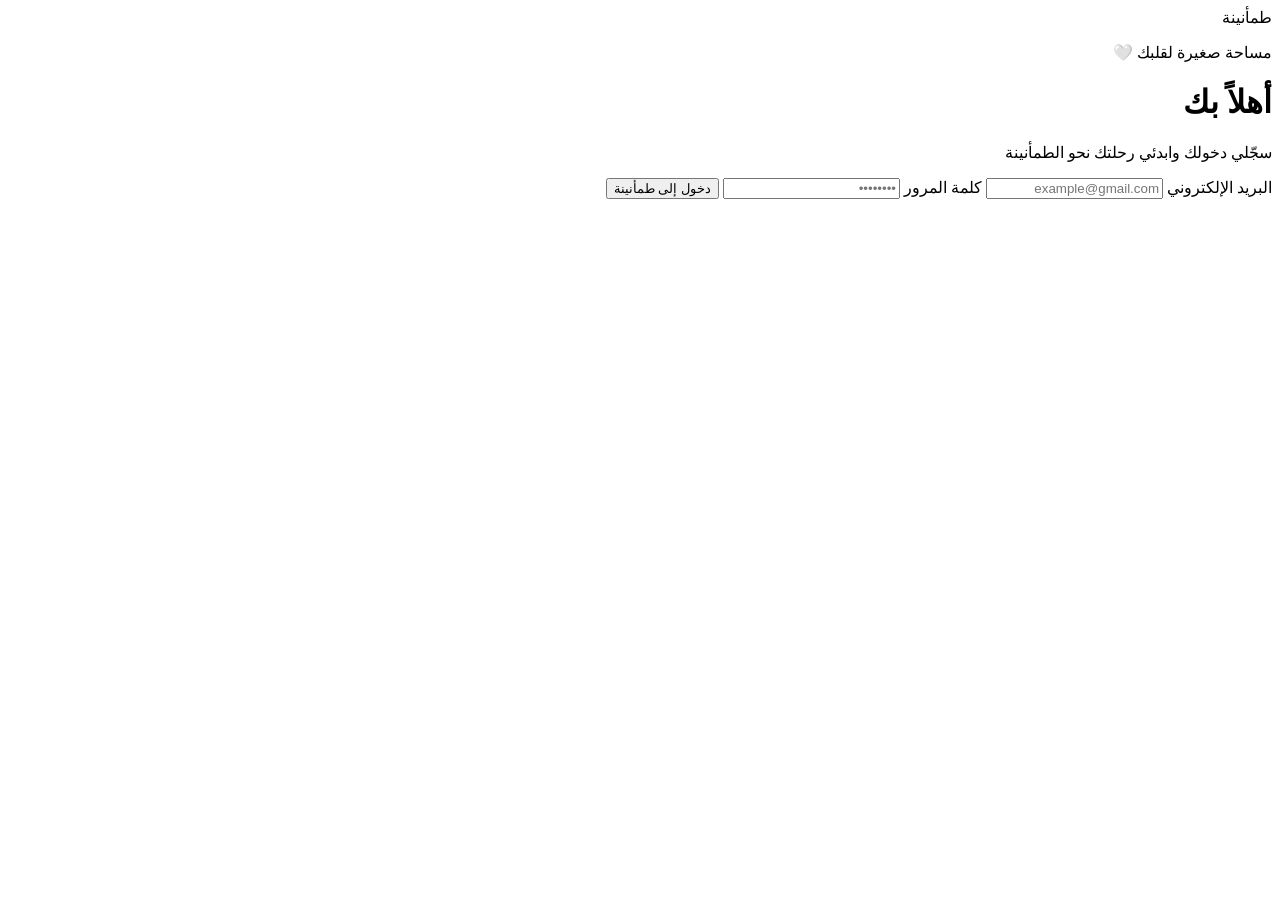
==== index.html @ 1514be31 "Rename Index.html to index.html" ====
<!DOCTYPE html>
<html lang="ar" dir="rtl">

<head>
    <meta charset="UTF-8">

    <meta name="viewport"
          content="width=device-width, initial-scale=1.0">

    <title>طمأنينة | تسجيل الدخول</title>

    <link rel="stylesheet" href="style.css">
</head>

<body class="login-page">

    <div class="login-container">

        <!-- الشعار -->
        <div class="logo">
            طمأنينة
        </div>

        <p class="welcome-text">
            مساحة صغيرة لقلبك 🤍
        </p>


        <!-- صندوق تسجيل الدخول -->
        <div class="login-box">

            <h1>
                أهلاً بك
            </h1>

            <p>
                سجّلي دخولك وابدئي رحلتك نحو الطمأنينة
            </p>


            <script>
document.querySelector("form").addEventListener("submit", function(event) {
    event.preventDefault();
    window.location.href = "home.html";
});
</script>
                <!-- البريد -->
                <label for="email">
                    البريد الإلكتروني
                </label>

                <input
                    type="email"
                    id="email"
                    placeholder="example@gmail.com"
                    required
                >


                <!-- الباسورد -->
                <label for="password">
                    كلمة المرور
                </label>

                <input
                    type="password"
                    id="password"
                    placeholder="••••••••"
                    required
                >


                <!-- زر الدخول -->
          <button type="button" onclick="login()">
    دخول إلى طمأنينة
</button>
               

            </>

        </div>

    </div>
</script>
<script>
function login() {
    let email = document.getElementById("email").value;
    let password = document.getElementById("password").value;

    if (email === "" || password === "") {
        alert("أدخلي البريد الإلكتروني وكلمة المرور");
    } else {
        window.location.href = "home.html";
    }
}
</script>
</body>

</html>
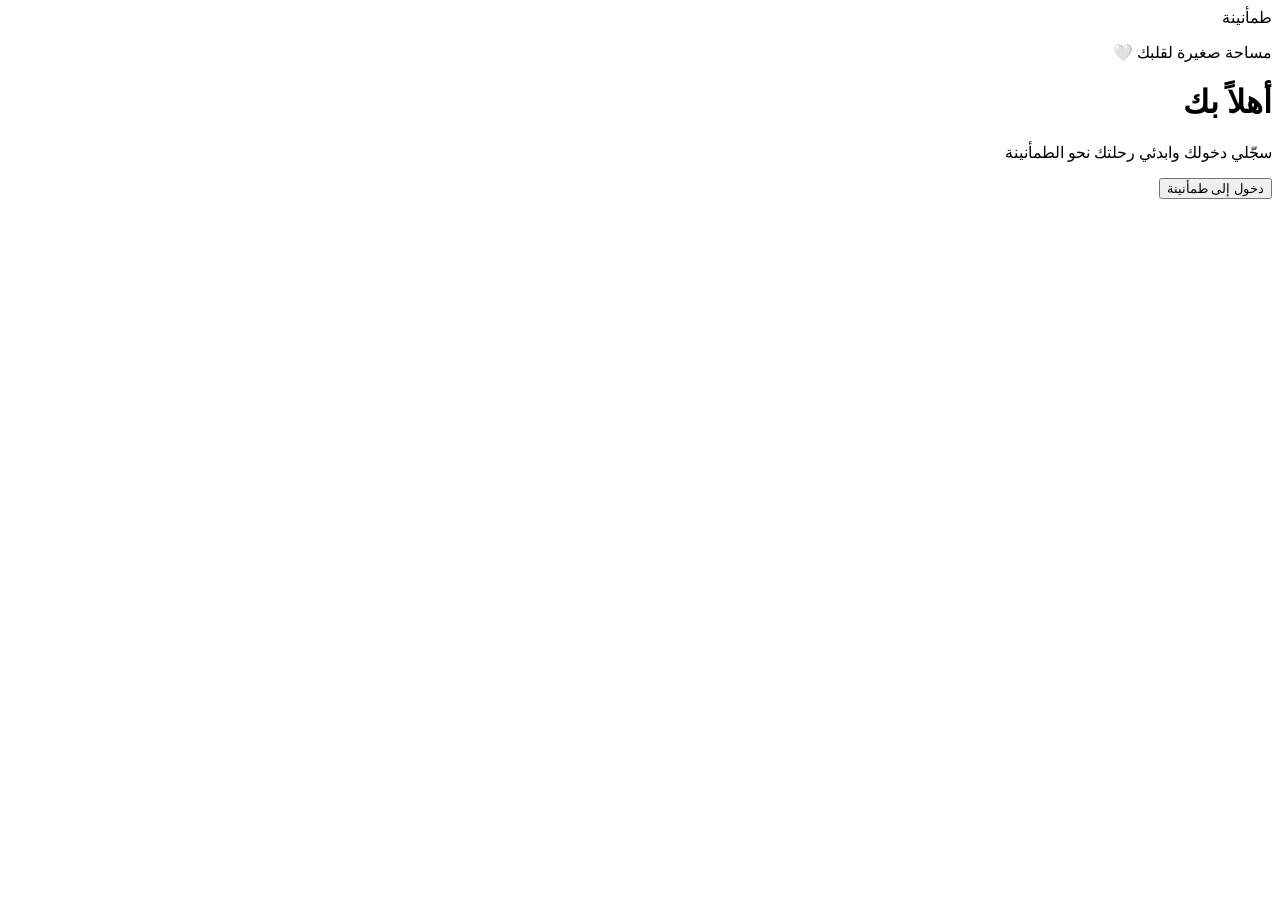
==== commit c42a0fa5: "Update index.html" ====
--- a/index.html
+++ b/index.html
@@ -38,40 +38,7 @@
             </p>
 
 
-            <script>
-document.querySelector("form").addEventListener("submit", function(event) {
-    event.preventDefault();
-    window.location.href = "home.html";
-});
-</script>
-                <!-- البريد -->
-                <label for="email">
-                    البريد الإلكتروني
-                </label>
-
-                <input
-                    type="email"
-                    id="email"
-                    placeholder="example@gmail.com"
-                    required
-                >
-
-
-                <!-- الباسورد -->
-                <label for="password">
-                    كلمة المرور
-                </label>
-
-                <input
-                    type="password"
-                    id="password"
-                    placeholder="••••••••"
-                    required
-                >
-
-
-                <!-- زر الدخول -->
-          <button type="button" onclick="login()">
+          <Button  " onclick="login()">
     دخول إلى طمأنينة
 </button>
                
@@ -81,19 +48,7 @@
         </div>
 
     </div>
-</script>
-<script>
-function login() {
-    let email = document.getElementById("email").value;
-    let password = document.getElementById("password").value;
-
-    if (email === "" || password === "") {
-        alert("أدخلي البريد الإلكتروني وكلمة المرور");
-    } else {
-        window.location.href = "home.html";
-    }
-}
-</script>
+<a href="Home.html">
 </body>
 
 </html>
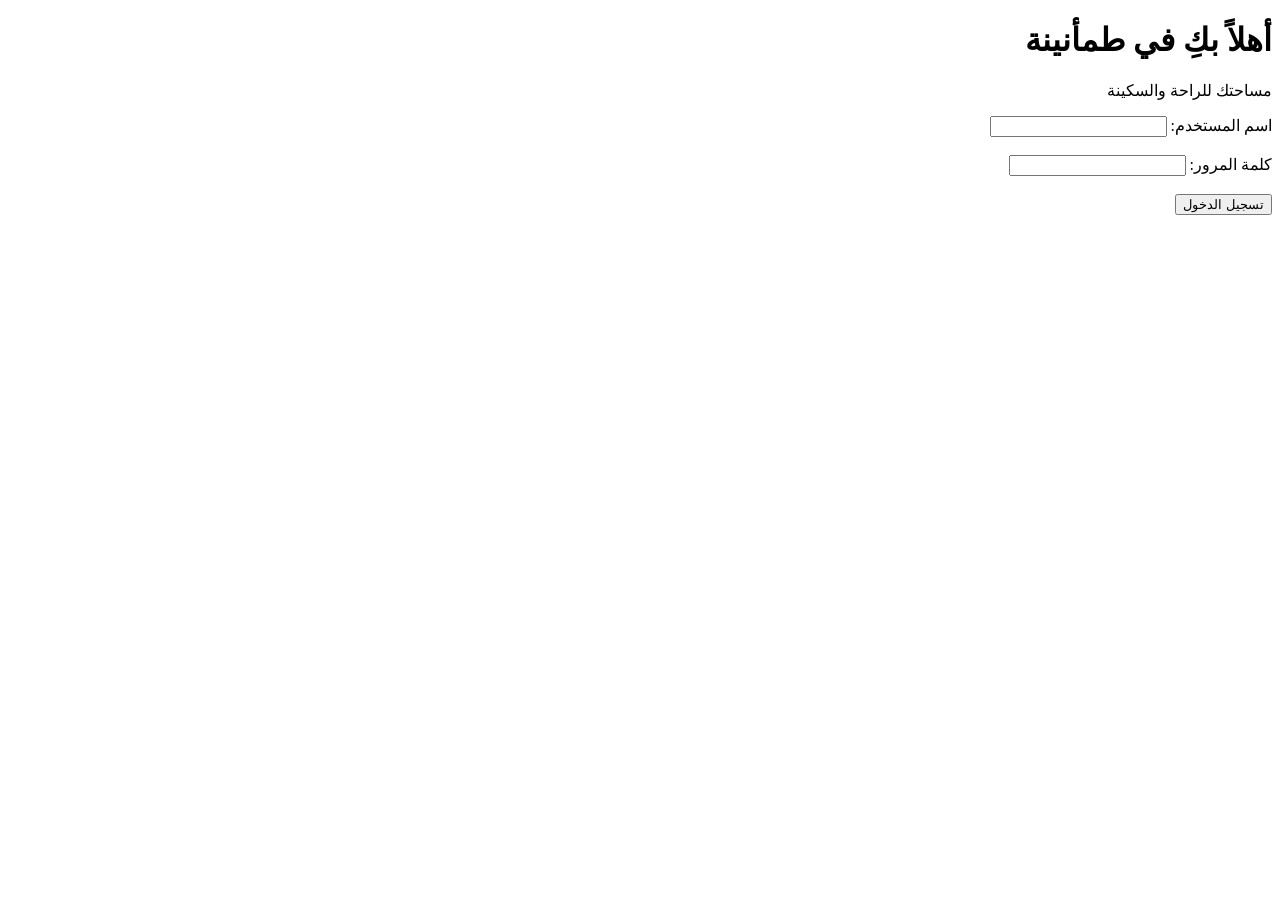
==== commit 78a17e50: "Update index.html" ====
--- a/index.html
+++ b/index.html
@@ -1,54 +1,28 @@
 <!DOCTYPE html>
 <html lang="ar" dir="rtl">
-
 <head>
     <meta charset="UTF-8">
+    <meta name="viewport" content="width=device-width, initial-scale=1.0">
+    <title>تسجيل الدخول</title>
+</head>
+<body>
 
-    <meta name="viewport"
-          content="width=device-width, initial-scale=1.0">
+    <h1>أهلاً بكِ في طمأنينة</h1>
+    <p>مساحتك للراحة والسكينة</p>
 
-    <title>طمأنينة | تسجيل الدخول</title>
+    <form action="Home.html">
+        <label for="username">اسم المستخدم:</label>
+        <input type="text" id="username" required>
 
-    <link rel="stylesheet" href="style.css">
-</head>
+        <br><br>
 
-<body class="login-page">
+        <label for="password">كلمة المرور:</label>
+        <input type="password" id="password" required>
 
-    <div class="login-container">
+        <br><br>
 
-        <!-- الشعار -->
-        <div class="logo">
-            طمأنينة
-        </div>
+        <button type="submit">تسجيل الدخول</button>
+    </form>
 
-        <p class="welcome-text">
-            مساحة صغيرة لقلبك 🤍
-        </p>
-
-
-        <!-- صندوق تسجيل الدخول -->
-        <div class="login-box">
-
-            <h1>
-                أهلاً بك
-            </h1>
-
-            <p>
-                سجّلي دخولك وابدئي رحلتك نحو الطمأنينة
-            </p>
-
-
-          <Button  " onclick="login()">
-    دخول إلى طمأنينة
-</button>
-               
-
-            </>
-
-        </div>
-
-    </div>
-<a href="Home.html">
 </body>
-
 </html>
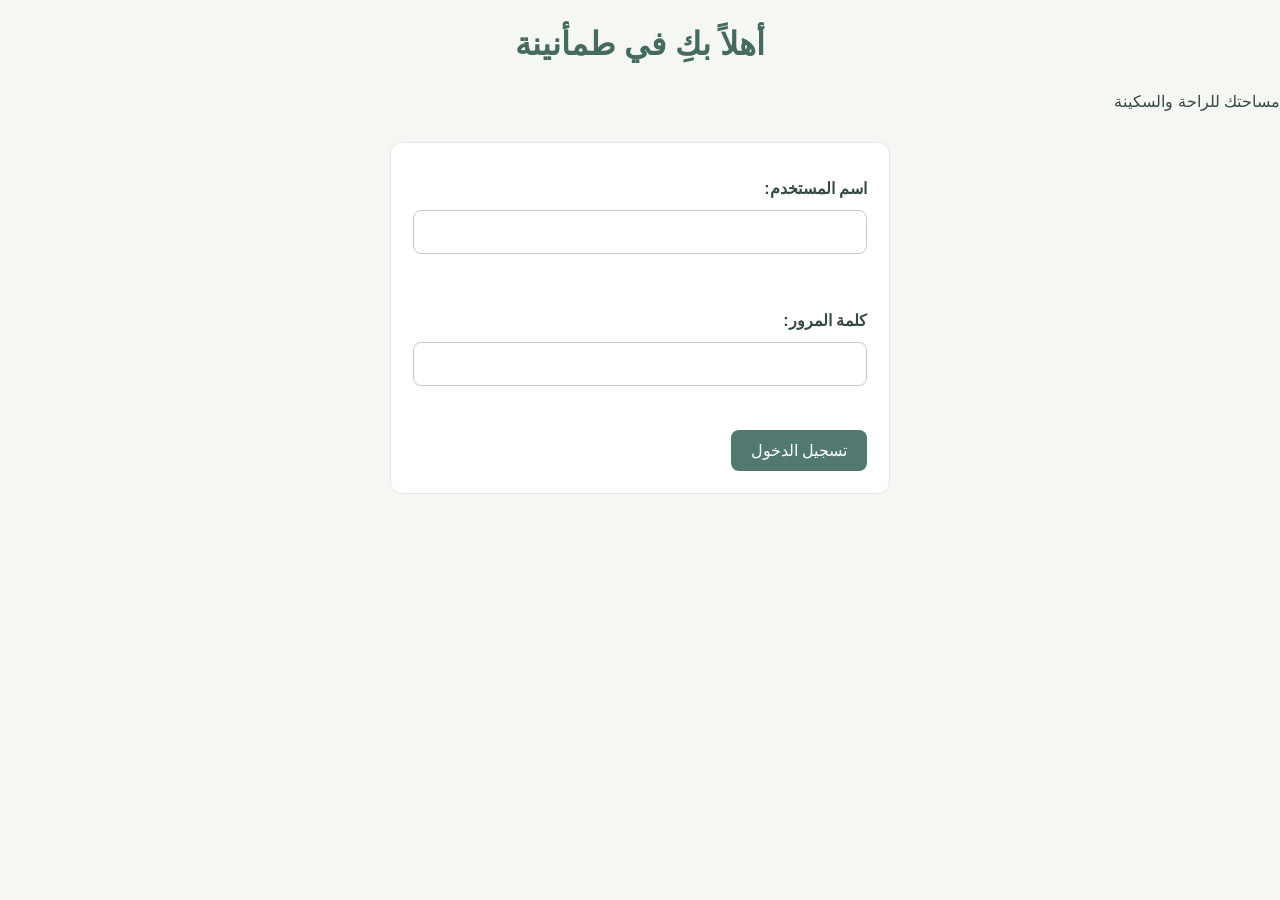
==== commit d5885021: "Update index.html" ====
--- a/index.html
+++ b/index.html
@@ -4,6 +4,7 @@
     <meta charset="UTF-8">
     <meta name="viewport" content="width=device-width, initial-scale=1.0">
     <title>تسجيل الدخول</title>
+    <link rel="stylesheet" href="style.css">
 </head>
 <body>
 
--- a/style.css
+++ b/style.css
@@ -0,0 +1,412 @@
+/* =====================================
+   مشروع طمأنينة - Tomanina1
+   تنسيق موحد لجميع صفحات الموقع
+   ===================================== */
+
+/* إعدادات عامة */
+* {
+    box-sizing: border-box;
+}
+
+html {
+    scroll-behavior: smooth;
+}
+
+body {
+    font-family: Arial, Tahoma, sans-serif;
+    direction: rtl;
+    text-align: right;
+    background-color: #f5f7f2;
+    color: #354b42;
+    margin: 0;
+    padding: 0;
+    line-height: 1.8;
+    font-size: 16px;
+}
+
+/* العناوين */
+h1,
+h2,
+h3,
+h4 {
+    color: #456b5d;
+    line-height: 1.5;
+}
+
+h1 {
+    font-size: 32px;
+    text-align: center;
+    margin-top: 20px;
+    margin-bottom: 20px;
+}
+
+h2 {
+    font-size: 25px;
+    margin-top: 25px;
+}
+
+h3 {
+    font-size: 21px;
+}
+
+/* الفقرات */
+p {
+    margin-top: 10px;
+    margin-bottom: 15px;
+}
+
+/* رأس الصفحة */
+header {
+    background-color: #52796f;
+    color: #ffffff;
+    padding: 25px 15px;
+    text-align: center;
+}
+
+header h1 {
+    color: #ffffff;
+    margin: 0;
+}
+
+header p {
+    color: #ffffff;
+    margin-bottom: 0;
+}
+
+/* شريط التنقل */
+nav {
+    background-color: #dce8df;
+    padding: 12px;
+    text-align: center;
+    border-bottom: 1px solid #c5d6ca;
+}
+
+nav a {
+    display: inline-block;
+    color: #354f52;
+    text-decoration: none;
+    padding: 8px 14px;
+    margin: 4px;
+    border-radius: 8px;
+    font-weight: bold;
+    transition: background-color 0.2s ease;
+}
+
+nav a:hover {
+    background-color: #52796f;
+    color: #ffffff;
+}
+
+/* الروابط العامة */
+a {
+    color: #3f7463;
+    text-decoration: none;
+}
+
+a:hover {
+    color: #264e40;
+    text-decoration: underline;
+}
+
+/* المحتوى الرئيسي */
+main {
+    width: 92%;
+    max-width: 1000px;
+    margin: 25px auto;
+}
+
+/* الأقسام والبطاقات */
+section,
+.card,
+.story,
+.message,
+.content-box {
+    background-color: #ffffff;
+    padding: 20px;
+    margin: 20px auto;
+    border-radius: 12px;
+    border: 1px solid #e1e9e2;
+}
+
+/* القوائم */
+ul,
+ol {
+    padding-right: 25px;
+}
+
+li {
+    margin-bottom: 8px;
+}
+
+/* الأزرار */
+button,
+input[type="submit"],
+input[type="button"],
+.btn {
+    display: inline-block;
+    background-color: #52796f;
+    color: #ffffff;
+    padding: 11px 20px;
+    border: none;
+    border-radius: 8px;
+    font-size: 16px;
+    font-family: inherit;
+    cursor: pointer;
+    transition: background-color 0.2s ease;
+}
+
+button:hover,
+input[type="submit"]:hover,
+input[type="button"]:hover,
+.btn:hover {
+    background-color: #354f52;
+}
+
+/* حقول الإدخال */
+input,
+textarea,
+select {
+    width: 100%;
+    max-width: 100%;
+    padding: 12px;
+    margin-top: 6px;
+    margin-bottom: 15px;
+    border: 1px solid #bdcec1;
+    border-radius: 8px;
+    background-color: #ffffff;
+    color: #354b42;
+    font-family: inherit;
+    font-size: 16px;
+}
+
+input:focus,
+textarea:focus,
+select:focus {
+    outline: 2px solid #84a98c;
+    border-color: #52796f;
+}
+
+textarea {
+    min-height: 120px;
+    resize: vertical;
+}
+
+/* النماذج */
+form {
+    width: 92%;
+    max-width: 500px;
+    margin: 25px auto;
+    padding: 22px;
+    background-color: #ffffff;
+    border: 1px solid #e1e9e2;
+    border-radius: 12px;
+}
+
+label {
+    display: block;
+    font-weight: bold;
+    margin-top: 10px;
+}
+
+/* صفحة تسجيل الدخول */
+.login-container {
+    width: 92%;
+    max-width: 420px;
+    margin: 50px auto;
+    padding: 25px;
+    background-color: #ffffff;
+    border-radius: 12px;
+    border: 1px solid #e1e9e2;
+}
+
+.login-container h1 {
+    color: #456b5d;
+}
+
+/* صفحات الأذكار والآيات */
+.dhikr,
+.ayah {
+    background-color: #ffffff;
+    padding: 20px;
+    margin: 18px auto;
+    border-right: 5px solid #84a98c;
+    border-radius: 10px;
+    line-height: 2;
+}
+
+.arabic-text {
+    font-size: 21px;
+    line-height: 2.2;
+    text-align: center;
+}
+
+/* صفحة اليوميات */
+.journal-entry {
+    background-color: #ffffff;
+    padding: 20px;
+    margin: 20px auto;
+    border-radius: 12px;
+}
+
+/* صفحة الرسائل */
+.message {
+    border-right: 5px solid #84a98c;
+}
+
+.message h2 {
+    margin-top: 0;
+}
+
+/* صفحة قصص الأنبياء */
+.story {
+    line-height: 2;
+}
+
+.story h2 {
+    border-bottom: 1px solid #dce8df;
+    padding-bottom: 8px;
+}
+
+.lesson {
+    background-color: #edf4ee;
+    padding: 12px;
+    margin-top: 12px;
+    border-radius: 8px;
+}
+
+/* صفحة التواصل */
+.contact-info {
+    background-color: #ffffff;
+    padding: 20px;
+    margin: 20px auto;
+    border-radius: 12px;
+}
+
+/* الصور */
+img {
+    max-width: 100%;
+    height: auto;
+    border-radius: 10px;
+}
+
+/* الجداول */
+table {
+    width: 100%;
+    border-collapse: collapse;
+    margin: 20px 0;
+    background-color: #ffffff;
+}
+
+th,
+td {
+    border: 1px solid #dce8df;
+    padding: 12px;
+    text-align: right;
+}
+
+th {
+    background-color: #dce8df;
+    color: #354f52;
+}
+
+/* رسائل التنبيه */
+.alert {
+    padding: 12px;
+    margin: 15px 0;
+    border-radius: 8px;
+    background-color: #edf4ee;
+    border: 1px solid #c5d6ca;
+}
+
+/* تذييل الصفحات */
+footer {
+    background-color: #354f52;
+    color: #ffffff;
+    padding: 20px;
+    margin-top: 35px;
+    text-align: center;
+}
+
+footer p {
+    margin: 5px 0;
+}
+
+footer a {
+    color: #ffffff;
+}
+
+/* تحسين عرض الموقع على الهواتف */
+@media screen and (max-width: 600px) {
+
+    body {
+        font-size: 15px;
+    }
+
+    h1 {
+        font-size: 26px;
+    }
+
+    h2 {
+        font-size: 22px;
+    }
+
+    h3 {
+        font-size: 19px;
+    }
+
+    header {
+        padding: 20px 10px;
+    }
+
+    nav {
+        padding: 8px;
+    }
+
+    nav a {
+        padding: 7px 10px;
+        margin: 3px;
+        font-size: 14px;
+    }
+
+    main {
+        width: 94%;
+        margin: 15px auto;
+    }
+
+    section,
+    .card,
+    .story,
+    .message,
+    .content-box {
+        padding: 15px;
+        margin: 15px auto;
+    }
+
+    form,
+    .login-container {
+        width: 94%;
+        padding: 18px;
+        margin: 20px auto;
+    }
+
+    .arabic-text {
+        font-size: 19px;
+    }
+
+    button,
+    input[type="submit"],
+    input[type="button"],
+    .btn {
+        max-width: 100%;
+    }
+}
+
+/* تحسين الوصول بلوحة المفاتيح */
+a:focus-visible,
+button:focus-visible,
+input:focus-visible,
+textarea:focus-visible,
+select:focus-visible {
+    outline: 3px solid #52796f;
+    outline-offset: 3px;
+}
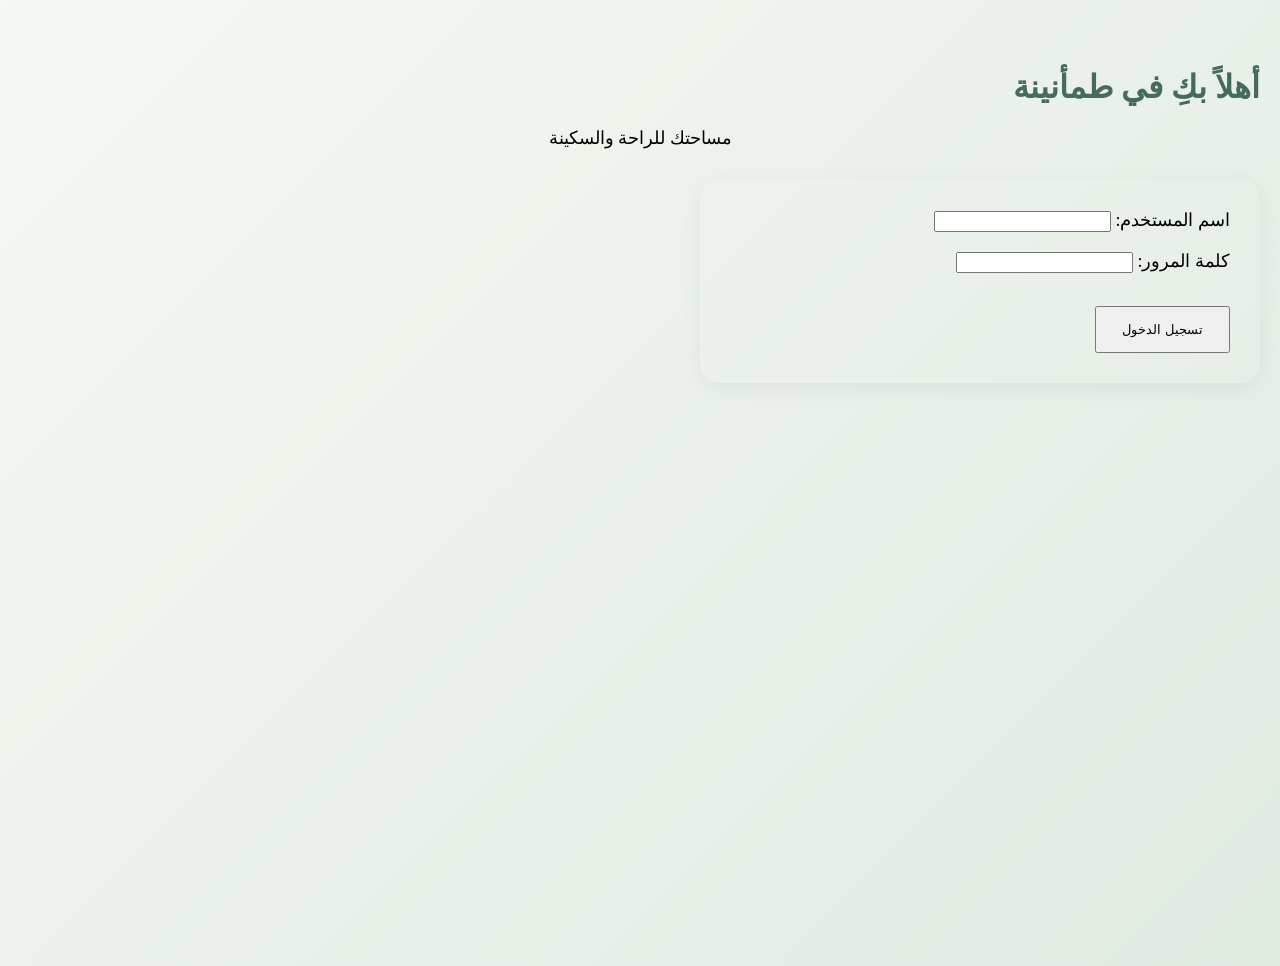
==== commit 77af7d42: "Update index.html" ====
--- a/index.html
+++ b/index.html
@@ -4,7 +4,7 @@
     <meta charset="UTF-8">
     <meta name="viewport" content="width=device-width, initial-scale=1.0">
     <title>تسجيل الدخول</title>
-    <link rel="stylesheet" href="style.css">
+    <link rel="stylesheet" href="css/style.css">
 </head>
 <body>
 
@@ -24,6 +24,6 @@
 
         <button type="submit">تسجيل الدخول</button>
     </form>
-
+<script src="js/script.js"></script>
 </body>
 </html>
--- a/css/style.css
+++ b/css/style.css
@@ -0,0 +1,223 @@
+
+/* الصفحة الرئيسية Home.html */
+body:has(a[href="adhkar.html"]) h1 {
+    color: #456b5d;
+    font-size: 34px;
+    margin: 25px 15px;
+}
+
+body:has(a[href="adhkar.html"]) nav {
+    background-color: #dce8df;
+    padding: 16px 10px;
+    line-height: 2.5;
+}
+
+body:has(a[href="adhkar.html"]) nav a {
+    font-size: 17px;
+    margin: 5px 8px;
+}
+
+body:has(a[href="adhkar.html"]) h2 {
+    color: #52796f;
+    margin-top: 35px;
+}
+
+body:has(a[href="adhkar.html"]) ul {
+    line-height: 2.5;
+}
+
+body:has(a[href="adhkar.html"]) li a {
+    font-size: 18px;
+}
+
+
+/* صفحة تسجيل الدخول index.html */
+body:has(form[action="Home.html"]) {
+    min-height: 100vh;
+    background: linear-gradient(135deg, #f5f7f2, #e0ebe2);
+    padding: 25px 12px;
+}
+
+body:has(form[action="Home.html"]) h1 {
+    color: #456b5d;
+    font-size: 32px;
+    margin-top: 35px;
+}
+
+body:has(form[action="Home.html"]) > p {
+    text-align: center;
+    font-size: 18px;
+    margin-bottom: 30px;
+}
+
+body:has(form[action="Home.html"]) form {
+    max-width: 500px;
+    padding: 30px;
+    border-radius: 20px;
+    box-shadow: 0 5px 20px rgba(53, 75, 66, 0.08);
+}
+
+body:has(form[action="Home.html"]) label {
+    font-size: 18px;
+    margin-bottom: 10px;
+}
+
+body:has(form[action="Home.html"]) button {
+    margin-top: 15px;
+    padding: 14px 25px;
+}
+
+
+/* صفحة الأذكار adhkar.html */
+body:has(a[href="Home.html"]) h1 {
+    color: #456b5d;
+}
+
+body:has(a[href="Home.html"]) p {
+    line-height: 2.2;
+}
+
+body:has(a[href="Home.html"]) .dhikr {
+    background-color: #ffffff;
+    border-right: 5px solid #84a98c;
+    padding: 22px;
+    margin: 22px auto;
+    border-radius: 14px;
+    font-size: 19px;
+    box-shadow: 0 3px 12px rgba(53, 75, 66, 0.05);
+}
+
+
+/* صفحة الآيات ayat.html */
+body:has(.ayah) .ayah {
+    background-color: #ffffff;
+    border: 1px solid #dce8df;
+    border-right: 5px solid #84a98c;
+    padding: 25px 18px;
+    margin: 25px auto;
+    border-radius: 15px;
+    text-align: center;
+    line-height: 2.3;
+    font-size: 21px;
+}
+
+body:has(.ayah) .arabic-text {
+    color: #354b42;
+    font-size: 23px;
+    line-height: 2.4;
+}
+
+
+/* صفحة الرسائل message.html */
+body:has(h1) .message {
+    background: #ffffff;
+    border-right: 5px solid #84a98c;
+    border-radius: 15px;
+    padding: 22px;
+    margin: 25px auto;
+    box-shadow: 0 3px 12px rgba(53, 75, 66, 0.05);
+}
+
+body:has(h1) .message h2 {
+    color: #456b5d;
+    font-size: 24px;
+    margin-top: 0;
+}
+
+body:has(h1) .message p {
+    font-size: 18px;
+    line-height: 2.2;
+}
+
+
+/* صفحة قصص الأنبياء stories.html */
+body:has(.story) .story {
+    background-color: #ffffff;
+    border: 1px solid #dce8df;
+    border-right: 6px solid #84a98c;
+    padding: 24px;
+    margin: 25px auto;
+    border-radius: 16px;
+    line-height: 2.2;
+    box-shadow: 0 4px 15px rgba(53, 75, 66, 0.06);
+}
+
+body:has(.story) .story h2 {
+    color: #456b5d;
+    border-bottom: 2px solid #dce8df;
+    padding-bottom: 12px;
+}
+
+body:has(.story) .lesson {
+    background-color: #edf4ee;
+    border-radius: 10px;
+    padding: 15px;
+    margin-top: 18px;
+}
+
+
+/* صفحة التواصل Contact.html */
+body:has(.contact-info) .contact-info {
+    background-color: #ffffff;
+    padding: 25px;
+    margin: 25px auto;
+    border-radius: 16px;
+    border: 1px solid #dce8df;
+}
+
+body:has(.contact-info) form {
+    max-width: 650px;
+    padding: 28px;
+    border-radius: 18px;
+    box-shadow: 0 4px 18px rgba(53, 75, 66, 0.06);
+}
+
+body:has(.contact-info) textarea {
+    min-height: 180px;
+}
+
+
+/* صفحة اليوميات Journal.html */
+body:has(.journal-entry) .journal-entry {
+    background-color: #ffffff;
+    border: 1px solid #dce8df;
+    border-right: 5px solid #84a98c;
+    border-radius: 15px;
+    padding: 24px;
+    margin: 25px auto;
+}
+
+body:has(.journal-entry) textarea {
+    min-height: 220px;
+}
+
+
+/* تحسين جميع الصفحات على الموبايل */
+@media screen and (max-width: 600px) {
+
+    body:has(form[action="Home.html"]) h1 {
+        font-size: 27px;
+    }
+
+    body:has(a[href="adhkar.html"]) nav a {
+        font-size: 15px;
+        padding: 6px 8px;
+    }
+
+    body:has(.ayah) .ayah {
+        font-size: 18px;
+        padding: 18px 12px;
+    }
+
+    body:has(.ayah) .arabic-text {
+        font-size: 20px;
+    }
+
+    body:has(.story) .story {
+        padding: 17px;
+    }
+
+    body:has(.contact-info) form {
+        padding: 18px;
+    }
+}
